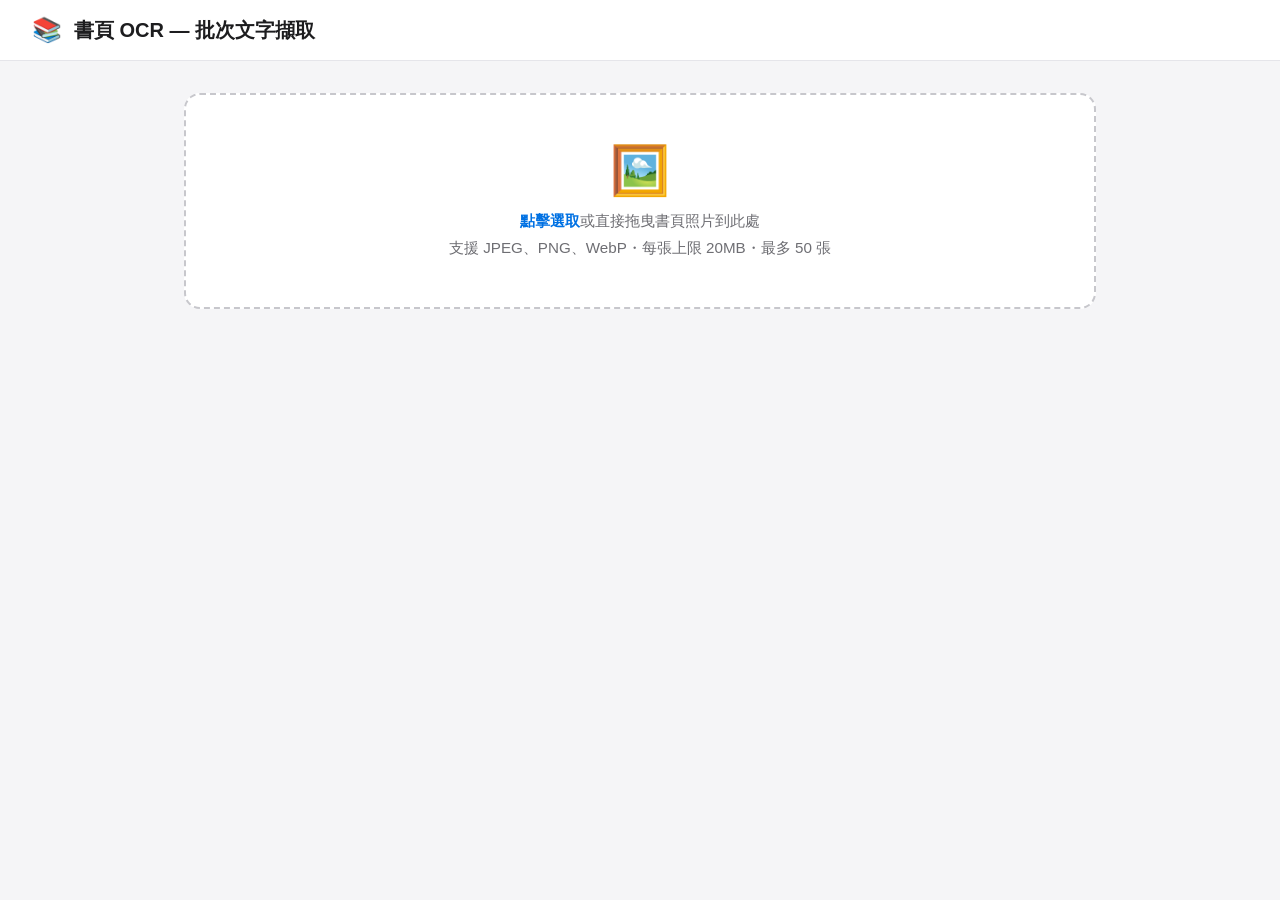
==== static/index.html @ de720fcc "Add batch book OCR web app with Claude Vision - FastAPI backend: accepts up to 50 images per request" ====
<!DOCTYPE html>
<html lang="zh-TW">
<head>
  <meta charset="UTF-8" />
  <meta name="viewport" content="width=device-width, initial-scale=1.0" />
  <title>書頁 OCR — 批次文字擷取</title>
  <style>
    *, *::before, *::after { box-sizing: border-box; margin: 0; padding: 0; }

    body {
      font-family: -apple-system, BlinkMacSystemFont, "Segoe UI", Roboto, sans-serif;
      background: #f5f5f7;
      color: #1d1d1f;
      min-height: 100vh;
    }

    header {
      background: #fff;
      border-bottom: 1px solid #e5e5ea;
      padding: 1rem 2rem;
      display: flex;
      align-items: center;
      gap: 0.75rem;
    }
    header h1 { font-size: 1.25rem; font-weight: 600; }
    header span { font-size: 1.5rem; }

    main {
      max-width: 960px;
      margin: 2rem auto;
      padding: 0 1.5rem;
      display: flex;
      flex-direction: column;
      gap: 1.5rem;
    }

    /* Drop zone */
    #drop-zone {
      border: 2px dashed #c7c7cc;
      border-radius: 16px;
      background: #fff;
      padding: 3rem 2rem;
      text-align: center;
      cursor: pointer;
      transition: border-color 0.2s, background 0.2s;
    }
    #drop-zone.drag-over {
      border-color: #0071e3;
      background: #f0f6ff;
    }
    #drop-zone .icon { font-size: 3rem; margin-bottom: 0.75rem; }
    #drop-zone p { color: #6e6e73; font-size: 0.95rem; margin-top: 0.4rem; }
    #drop-zone strong { color: #0071e3; }

    #file-input { display: none; }

    .btn {
      display: inline-flex;
      align-items: center;
      gap: 0.4rem;
      padding: 0.6rem 1.4rem;
      border-radius: 980px;
      font-size: 0.9rem;
      font-weight: 500;
      border: none;
      cursor: pointer;
      transition: opacity 0.15s;
    }
    .btn:disabled { opacity: 0.45; cursor: not-allowed; }
    .btn-primary { background: #0071e3; color: #fff; }
    .btn-primary:not(:disabled):hover { background: #0077ed; }
    .btn-secondary { background: #e5e5ea; color: #1d1d1f; }
    .btn-secondary:not(:disabled):hover { background: #d8d8dc; }
    .btn-danger { background: #ff3b30; color: #fff; }

    /* Preview grid */
    #preview-section { display: none; }
    #preview-section h2 {
      font-size: 1rem;
      font-weight: 600;
      margin-bottom: 0.75rem;
      color: #3a3a3c;
    }

    #preview-grid {
      display: grid;
      grid-template-columns: repeat(auto-fill, minmax(140px, 1fr));
      gap: 0.75rem;
    }

    .preview-card {
      background: #fff;
      border-radius: 12px;
      overflow: hidden;
      box-shadow: 0 1px 4px rgba(0,0,0,.08);
      position: relative;
      cursor: grab;
      transition: transform 0.15s, box-shadow 0.15s;
      user-select: none;
    }
    .preview-card:active { cursor: grabbing; }
    .preview-card.dragging {
      opacity: 0.5;
      transform: scale(0.97);
      box-shadow: 0 6px 20px rgba(0,0,0,.15);
    }
    .preview-card.drag-target { outline: 2px solid #0071e3; }

    .preview-card img {
      width: 100%;
      height: 110px;
      object-fit: cover;
      display: block;
    }
    .preview-card .card-footer {
      padding: 0.35rem 0.5rem;
      display: flex;
      align-items: center;
      justify-content: space-between;
    }
    .preview-card .page-label {
      font-size: 0.75rem;
      font-weight: 600;
      color: #3a3a3c;
    }
    .preview-card .remove-btn {
      background: none;
      border: none;
      cursor: pointer;
      font-size: 1rem;
      line-height: 1;
      color: #8e8e93;
      padding: 0 2px;
    }
    .preview-card .remove-btn:hover { color: #ff3b30; }

    /* Actions row */
    #actions {
      display: none;
      align-items: center;
      gap: 0.75rem;
      flex-wrap: wrap;
    }
    #page-count {
      margin-left: auto;
      font-size: 0.85rem;
      color: #6e6e73;
    }

    /* Progress */
    #progress-section { display: none; }
    #progress-bar-wrap {
      background: #e5e5ea;
      border-radius: 980px;
      height: 8px;
      overflow: hidden;
    }
    #progress-bar {
      height: 100%;
      background: #0071e3;
      border-radius: 980px;
      width: 0%;
      transition: width 0.3s;
    }
    #progress-label {
      font-size: 0.85rem;
      color: #6e6e73;
      margin-top: 0.5rem;
    }

    /* Results */
    #results-section { display: none; }
    #results-header {
      display: flex;
      align-items: center;
      justify-content: space-between;
      margin-bottom: 0.75rem;
      flex-wrap: wrap;
      gap: 0.5rem;
    }
    #results-header h2 { font-size: 1rem; font-weight: 600; color: #3a3a3c; }

    .result-card {
      background: #fff;
      border-radius: 12px;
      box-shadow: 0 1px 4px rgba(0,0,0,.07);
      margin-bottom: 1rem;
      overflow: hidden;
    }
    .result-card-header {
      display: flex;
      align-items: center;
      justify-content: space-between;
      padding: 0.75rem 1rem;
      border-bottom: 1px solid #f2f2f7;
      background: #fafafa;
    }
    .result-card-header .title {
      font-size: 0.85rem;
      font-weight: 600;
      color: #3a3a3c;
    }
    .result-card-header .copy-btn {
      font-size: 0.8rem;
      padding: 0.3rem 0.75rem;
    }
    .result-card-body { padding: 1rem; }
    .result-card-body pre {
      font-family: inherit;
      white-space: pre-wrap;
      word-break: break-word;
      font-size: 0.9rem;
      line-height: 1.7;
      color: #1d1d1f;
    }
    .result-card.error .result-card-body pre {
      color: #ff3b30;
    }
    .token-info {
      font-size: 0.75rem;
      color: #aeaeb2;
      margin-top: 0.5rem;
    }

    /* Toast */
    #toast {
      position: fixed;
      bottom: 2rem;
      left: 50%;
      transform: translateX(-50%) translateY(60px);
      background: #1d1d1f;
      color: #fff;
      padding: 0.6rem 1.2rem;
      border-radius: 980px;
      font-size: 0.875rem;
      opacity: 0;
      transition: opacity 0.25s, transform 0.25s;
      pointer-events: none;
      white-space: nowrap;
    }
    #toast.show {
      opacity: 1;
      transform: translateX(-50%) translateY(0);
    }
  </style>
</head>
<body>

<header>
  <span>📚</span>
  <h1>書頁 OCR — 批次文字擷取</h1>
</header>

<main>

  <!-- Drop zone -->
  <div id="drop-zone">
    <div class="icon">🖼️</div>
    <p><strong>點擊選取</strong>或直接拖曳書頁照片到此處</p>
    <p>支援 JPEG、PNG、WebP・每張上限 20MB・最多 50 張</p>
    <input type="file" id="file-input" accept="image/jpeg,image/png,image/gif,image/webp" multiple />
  </div>

  <!-- Preview -->
  <section id="preview-section">
    <h2>已選圖片（可拖曳調整頁序）</h2>
    <div id="preview-grid"></div>
  </section>

  <!-- Action buttons -->
  <div id="actions">
    <button class="btn btn-primary" id="extract-btn" onclick="startExtract()">
      ✨ 開始擷取文字
    </button>
    <button class="btn btn-secondary" onclick="addMore()">＋ 新增圖片</button>
    <button class="btn btn-danger" onclick="clearAll()">✕ 清除全部</button>
    <span id="page-count"></span>
  </div>

  <!-- Progress -->
  <section id="progress-section">
    <div id="progress-bar-wrap"><div id="progress-bar"></div></div>
    <div id="progress-label">準備中…</div>
  </section>

  <!-- Results -->
  <section id="results-section">
    <div id="results-header">
      <h2 id="results-title">擷取結果</h2>
      <div style="display:flex;gap:0.5rem;flex-wrap:wrap">
        <button class="btn btn-secondary" onclick="copyAll()">📋 複製全部文字</button>
        <button class="btn btn-secondary" onclick="downloadTxt()">⬇ 下載 .txt</button>
        <button class="btn btn-secondary" onclick="clearResults()">↩ 重新上傳</button>
      </div>
    </div>
    <div id="results-list"></div>
  </section>

</main>

<div id="toast"></div>

<script>
  let files = [];   // ordered list of File objects
  let dragSrcIdx = null;

  const dropZone   = document.getElementById('drop-zone');
  const fileInput  = document.getElementById('file-input');
  const previewSec = document.getElementById('preview-section');
  const previewGrid = document.getElementById('preview-grid');
  const actions    = document.getElementById('actions');
  const pageCount  = document.getElementById('page-count');
  const extractBtn = document.getElementById('extract-btn');
  const progressSec = document.getElementById('progress-section');
  const progressBar = document.getElementById('progress-bar');
  const progressLbl = document.getElementById('progress-label');
  const resultsSec  = document.getElementById('results-section');
  const resultsList = document.getElementById('results-list');
  const resultsTitle = document.getElementById('results-title');

  // ---------- Drop zone ----------
  dropZone.addEventListener('click', () => fileInput.click());
  fileInput.addEventListener('change', e => addFiles(Array.from(e.target.files)));

  dropZone.addEventListener('dragover', e => { e.preventDefault(); dropZone.classList.add('drag-over'); });
  dropZone.addEventListener('dragleave', () => dropZone.classList.remove('drag-over'));
  dropZone.addEventListener('drop', e => {
    e.preventDefault();
    dropZone.classList.remove('drag-over');
    addFiles(Array.from(e.dataTransfer.files).filter(f => f.type.startsWith('image/')));
  });

  function addMore() { fileInput.click(); }

  function addFiles(newFiles) {
    const allowed = ['image/jpeg','image/png','image/gif','image/webp','image/jpg'];
    const valid = newFiles.filter(f => allowed.includes(f.type));
    if (valid.length < newFiles.length) showToast('已略過不支援的格式');
    files = [...files, ...valid].slice(0, 50);
    renderPreviews();
  }

  function renderPreviews() {
    previewGrid.innerHTML = '';
    files.forEach((file, idx) => {
      const url = URL.createObjectURL(file);
      const card = document.createElement('div');
      card.className = 'preview-card';
      card.draggable = true;
      card.dataset.idx = idx;

      card.innerHTML = `
        <img src="${url}" alt="page ${idx+1}" loading="lazy" />
        <div class="card-footer">
          <span class="page-label">第 ${idx+1} 頁</span>
          <button class="remove-btn" title="移除" data-idx="${idx}">✕</button>
        </div>`;

      card.addEventListener('dragstart', e => {
        dragSrcIdx = idx;
        setTimeout(() => card.classList.add('dragging'), 0);
      });
      card.addEventListener('dragend', () => card.classList.remove('dragging'));
      card.addEventListener('dragover', e => { e.preventDefault(); card.classList.add('drag-target'); });
      card.addEventListener('dragleave', () => card.classList.remove('drag-target'));
      card.addEventListener('drop', e => {
        e.preventDefault();
        card.classList.remove('drag-target');
        if (dragSrcIdx !== null && dragSrcIdx !== idx) {
          const moved = files.splice(dragSrcIdx, 1)[0];
          files.splice(idx, 0, moved);
          renderPreviews();
        }
      });

      card.querySelector('.remove-btn').addEventListener('click', e => {
        e.stopPropagation();
        files.splice(+e.target.dataset.idx, 1);
        renderPreviews();
      });

      previewGrid.appendChild(card);
    });

    const hasFiles = files.length > 0;
    previewSec.style.display = hasFiles ? '' : 'none';
    actions.style.display    = hasFiles ? 'flex' : 'none';
    pageCount.textContent    = `共 ${files.length} 張`;
    fileInput.value = '';
  }

  function clearAll() {
    files = [];
    renderPreviews();
    resultsSec.style.display = 'none';
  }

  // ---------- Extract ----------
  async function startExtract() {
    if (files.length === 0) return;

    extractBtn.disabled = true;
    progressSec.style.display = '';
    resultsSec.style.display = 'none';
    resultsList.innerHTML = '';

    const total = files.length;
    const results = [];

    // Send in batches of 5 to avoid overwhelming the server
    const BATCH = 5;
    let done = 0;

    for (let start = 0; start < total; start += BATCH) {
      const batch = files.slice(start, start + BATCH);
      const form = new FormData();
      batch.forEach(f => form.append('files', f));

      updateProgress(done, total, `正在處理第 ${done+1}–${Math.min(done+batch.length, total)} 頁…`);

      try {
        const resp = await fetch('/api/extract', { method: 'POST', body: form });
        if (!resp.ok) {
          const err = await resp.json().catch(() => ({ detail: resp.statusText }));
          throw new Error(err.detail || resp.statusText);
        }
        const data = await resp.json();
        // Re-number pages according to original order
        data.results.forEach((r, i) => {
          r.page = start + i + 1;
          results.push(r);
        });
      } catch (err) {
        batch.forEach((f, i) => results.push({
          filename: f.name,
          page: start + i + 1,
          success: false,
          error: err.message,
        }));
      }

      done += batch.length;
      updateProgress(done, total, done < total ? `已完成 ${done} / ${total} 頁` : '完成！');
    }

    showResults(results);
    extractBtn.disabled = false;
  }

  function updateProgress(done, total, label) {
    progressBar.style.width = (done / total * 100) + '%';
    progressLbl.textContent = label;
  }

  // ---------- Results ----------
  function showResults(results) {
    progressSec.style.display = 'none';
    resultsSec.style.display = '';

    const ok = results.filter(r => r.success).length;
    resultsTitle.textContent = `擷取結果（${ok} / ${results.length} 頁成功）`;

    resultsList.innerHTML = '';
    results.forEach(r => {
      const card = document.createElement('div');
      card.className = 'result-card' + (r.success ? '' : ' error');

      const header = `
        <div class="result-card-header">
          <span class="title">第 ${r.page} 頁　<span style="font-weight:400;color:#8e8e93">${escHtml(r.filename)}</span></span>
          ${r.success ? `<button class="btn btn-secondary copy-btn" onclick="copyCard(this)">複製</button>` : ''}
        </div>`;

      const body = r.success
        ? `<div class="result-card-body">
             <pre id="page-text-${r.page}">${escHtml(r.text)}</pre>
             ${r.usage ? `<div class="token-info">輸入 ${r.usage.input_tokens} / 輸出 ${r.usage.output_tokens} tokens</div>` : ''}
           </div>`
        : `<div class="result-card-body"><pre>${escHtml(r.error)}</pre></div>`;

      card.innerHTML = header + body;
      resultsList.appendChild(card);
    });
  }

  function copyCard(btn) {
    const pre = btn.closest('.result-card').querySelector('pre');
    navigator.clipboard.writeText(pre.textContent).then(() => showToast('已複製！'));
  }

  function copyAll() {
    const allText = getAllText();
    if (!allText) return showToast('沒有可複製的文字');
    navigator.clipboard.writeText(allText).then(() => showToast('已複製全部文字！'));
  }

  function downloadTxt() {
    const allText = getAllText();
    if (!allText) return showToast('沒有可下載的文字');
    const blob = new Blob([allText], { type: 'text/plain;charset=utf-8' });
    const url = URL.createObjectURL(blob);
    const a = document.createElement('a');
    a.href = url;
    a.download = 'book-ocr-' + new Date().toISOString().slice(0,10) + '.txt';
    a.click();
    URL.revokeObjectURL(url);
  }

  function getAllText() {
    const pres = resultsList.querySelectorAll('.result-card:not(.error) pre');
    return Array.from(pres).map(p => p.textContent.trim()).filter(Boolean).join('\n\n---\n\n');
  }

  function clearResults() {
    resultsSec.style.display = 'none';
    clearAll();
  }

  // ---------- Toast ----------
  let toastTimer;
  function showToast(msg) {
    const t = document.getElementById('toast');
    t.textContent = msg;
    t.classList.add('show');
    clearTimeout(toastTimer);
    toastTimer = setTimeout(() => t.classList.remove('show'), 2200);
  }

  function escHtml(str) {
    return String(str ?? '')
      .replace(/&/g,'&amp;')
      .replace(/</g,'&lt;')
      .replace(/>/g,'&gt;')
      .replace(/"/g,'&quot;');
  }
</script>
</body>
</html>
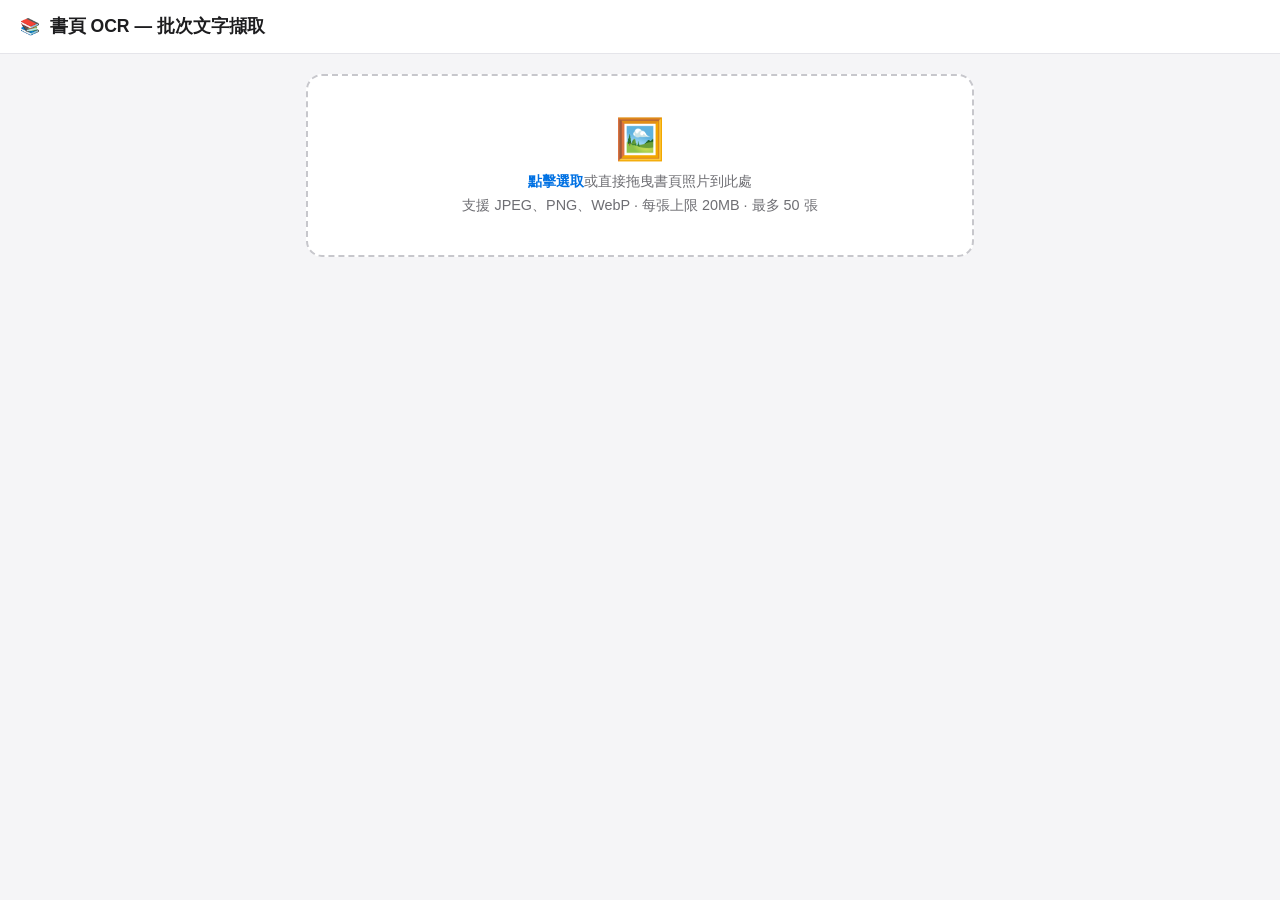
==== commit c211be37: "Make UI iPhone-friendly with camera support - Use accept="image/*" so iOS auto-converts HEIC photos " ====
--- a/static/index.html
+++ b/static/index.html
@@ -2,8 +2,10 @@
 <html lang="zh-TW">
 <head>
   <meta charset="UTF-8" />
-  <meta name="viewport" content="width=device-width, initial-scale=1.0" />
-  <title>書頁 OCR — 批次文字擷取</title>
+  <meta name="viewport" content="width=device-width, initial-scale=1.0, viewport-fit=cover" />
+  <meta name="apple-mobile-web-app-capable" content="yes" />
+  <meta name="apple-mobile-web-app-status-bar-style" content="default" />
+  <title>書頁 OCR</title>
   <style>
     *, *::before, *::after { box-sizing: border-box; margin: 0; padding: 0; }
 
@@ -12,142 +14,184 @@
       background: #f5f5f7;
       color: #1d1d1f;
       min-height: 100vh;
+      /* safe area for iPhone notch / home indicator */
+      padding-bottom: env(safe-area-inset-bottom);
     }
 
     header {
       background: #fff;
       border-bottom: 1px solid #e5e5ea;
-      padding: 1rem 2rem;
+      padding: 0.9rem 1.25rem;
+      padding-top: calc(0.9rem + env(safe-area-inset-top));
       display: flex;
       align-items: center;
-      gap: 0.75rem;
-    }
-    header h1 { font-size: 1.25rem; font-weight: 600; }
-    header span { font-size: 1.5rem; }
+      gap: 0.6rem;
+      position: sticky;
+      top: 0;
+      z-index: 10;
+    }
+    header h1 { font-size: 1.1rem; font-weight: 600; }
 
     main {
-      max-width: 960px;
-      margin: 2rem auto;
-      padding: 0 1.5rem;
+      max-width: 700px;
+      margin: 0 auto;
+      padding: 1.25rem 1rem 3rem;
       display: flex;
       flex-direction: column;
-      gap: 1.5rem;
-    }
-
-    /* Drop zone */
+      gap: 1.25rem;
+    }
+
+    /* ---- Upload buttons ---- */
+    #upload-area {
+      display: grid;
+      grid-template-columns: 1fr 1fr;
+      gap: 0.75rem;
+    }
+    .upload-btn {
+      display: flex;
+      flex-direction: column;
+      align-items: center;
+      justify-content: center;
+      gap: 0.4rem;
+      padding: 1.4rem 0.75rem;
+      border-radius: 16px;
+      background: #fff;
+      border: 2px solid #e5e5ea;
+      font-size: 0.9rem;
+      font-weight: 500;
+      color: #0071e3;
+      cursor: pointer;
+      transition: background 0.15s, border-color 0.15s;
+      -webkit-tap-highlight-color: transparent;
+    }
+    .upload-btn:active { background: #f0f6ff; border-color: #0071e3; }
+    .upload-btn .icon { font-size: 2rem; }
+    .upload-btn small { font-size: 0.75rem; color: #8e8e93; font-weight: 400; }
+
+    /* Desktop drop zone */
     #drop-zone {
+      display: none;
       border: 2px dashed #c7c7cc;
       border-radius: 16px;
       background: #fff;
-      padding: 3rem 2rem;
+      padding: 2.5rem 2rem;
       text-align: center;
       cursor: pointer;
       transition: border-color 0.2s, background 0.2s;
     }
-    #drop-zone.drag-over {
-      border-color: #0071e3;
-      background: #f0f6ff;
-    }
-    #drop-zone .icon { font-size: 3rem; margin-bottom: 0.75rem; }
-    #drop-zone p { color: #6e6e73; font-size: 0.95rem; margin-top: 0.4rem; }
+    #drop-zone.drag-over { border-color: #0071e3; background: #f0f6ff; }
+    #drop-zone .icon { font-size: 2.5rem; margin-bottom: 0.6rem; }
+    #drop-zone p { color: #6e6e73; font-size: 0.9rem; margin-top: 0.3rem; }
     #drop-zone strong { color: #0071e3; }
 
-    #file-input { display: none; }
-
+    @media (hover: hover) and (pointer: fine) {
+      /* Desktop: show drop zone, hide mobile buttons */
+      #upload-area { display: none; }
+      #drop-zone   { display: block; }
+    }
+
+    input[type=file] { display: none; }
+
+    /* ---- Buttons ---- */
     .btn {
       display: inline-flex;
       align-items: center;
+      justify-content: center;
       gap: 0.4rem;
-      padding: 0.6rem 1.4rem;
+      min-height: 44px;          /* iOS HIG minimum touch target */
+      padding: 0 1.25rem;
       border-radius: 980px;
-      font-size: 0.9rem;
+      font-size: 0.95rem;
       font-weight: 500;
       border: none;
       cursor: pointer;
+      -webkit-tap-highlight-color: transparent;
       transition: opacity 0.15s;
     }
-    .btn:disabled { opacity: 0.45; cursor: not-allowed; }
-    .btn-primary { background: #0071e3; color: #fff; }
-    .btn-primary:not(:disabled):hover { background: #0077ed; }
-    .btn-secondary { background: #e5e5ea; color: #1d1d1f; }
-    .btn-secondary:not(:disabled):hover { background: #d8d8dc; }
-    .btn-danger { background: #ff3b30; color: #fff; }
-
-    /* Preview grid */
+    .btn:disabled { opacity: 0.4; pointer-events: none; }
+    .btn-primary  { background: #0071e3; color: #fff; }
+    .btn-primary:active  { background: #005bbf; }
+    .btn-secondary{ background: #e5e5ea; color: #1d1d1f; }
+    .btn-secondary:active { background: #d4d4d8; }
+    .btn-danger   { background: #ff3b30; color: #fff; }
+    .btn-danger:active { background: #d9342a; }
+    .btn-full     { width: 100%; }
+
+    /* ---- Preview grid ---- */
     #preview-section { display: none; }
     #preview-section h2 {
-      font-size: 1rem;
+      font-size: 0.9rem;
       font-weight: 600;
-      margin-bottom: 0.75rem;
-      color: #3a3a3c;
+      color: #6e6e73;
+      margin-bottom: 0.6rem;
+      text-transform: uppercase;
+      letter-spacing: 0.03em;
     }
 
     #preview-grid {
       display: grid;
-      grid-template-columns: repeat(auto-fill, minmax(140px, 1fr));
-      gap: 0.75rem;
+      grid-template-columns: repeat(auto-fill, minmax(100px, 1fr));
+      gap: 0.6rem;
+    }
+    @media (min-width: 500px) {
+      #preview-grid { grid-template-columns: repeat(auto-fill, minmax(130px, 1fr)); }
     }
 
     .preview-card {
       background: #fff;
       border-radius: 12px;
       overflow: hidden;
-      box-shadow: 0 1px 4px rgba(0,0,0,.08);
+      box-shadow: 0 1px 3px rgba(0,0,0,.1);
       position: relative;
-      cursor: grab;
-      transition: transform 0.15s, box-shadow 0.15s;
-      user-select: none;
-    }
-    .preview-card:active { cursor: grabbing; }
-    .preview-card.dragging {
-      opacity: 0.5;
-      transform: scale(0.97);
-      box-shadow: 0 6px 20px rgba(0,0,0,.15);
-    }
-    .preview-card.drag-target { outline: 2px solid #0071e3; }
+    }
+    /* Desktop: draggable */
+    @media (hover: hover) and (pointer: fine) {
+      .preview-card { cursor: grab; }
+      .preview-card:active { cursor: grabbing; }
+      .preview-card.dragging { opacity: 0.45; transform: scale(0.96); }
+      .preview-card.drag-target { outline: 2px solid #0071e3; }
+    }
 
     .preview-card img {
       width: 100%;
-      height: 110px;
+      aspect-ratio: 3/4;
       object-fit: cover;
       display: block;
     }
-    .preview-card .card-footer {
-      padding: 0.35rem 0.5rem;
+    .card-footer {
+      padding: 0.3rem 0.5rem;
       display: flex;
       align-items: center;
       justify-content: space-between;
     }
-    .preview-card .page-label {
-      font-size: 0.75rem;
-      font-weight: 600;
-      color: #3a3a3c;
-    }
-    .preview-card .remove-btn {
+    .page-label { font-size: 0.72rem; font-weight: 600; color: #3a3a3c; }
+    .remove-btn {
       background: none;
       border: none;
       cursor: pointer;
-      font-size: 1rem;
+      font-size: 1.1rem;
       line-height: 1;
-      color: #8e8e93;
-      padding: 0 2px;
-    }
-    .preview-card .remove-btn:hover { color: #ff3b30; }
-
-    /* Actions row */
-    #actions {
-      display: none;
+      color: #aeaeb2;
+      min-width: 28px;
+      min-height: 28px;
+      display: flex;
       align-items: center;
-      gap: 0.75rem;
-      flex-wrap: wrap;
-    }
-    #page-count {
-      margin-left: auto;
-      font-size: 0.85rem;
-      color: #6e6e73;
-    }
-
-    /* Progress */
+      justify-content: center;
+      border-radius: 50%;
+      -webkit-tap-highlight-color: transparent;
+    }
+    .remove-btn:active { background: #f2f2f7; color: #ff3b30; }
+
+    /* ---- Actions ---- */
+    #actions { display: none; flex-direction: column; gap: 0.6rem; }
+    @media (min-width: 480px) {
+      #actions { flex-direction: row; flex-wrap: wrap; align-items: center; }
+      #actions .btn-full { width: auto; flex: 1; }
+      #page-count { margin-left: auto; }
+    }
+    #page-count { font-size: 0.85rem; color: #6e6e73; text-align: center; }
+
+    /* ---- Progress ---- */
     #progress-section { display: none; }
     #progress-bar-wrap {
       background: #e5e5ea;
@@ -162,28 +206,23 @@
       width: 0%;
       transition: width 0.3s;
     }
-    #progress-label {
-      font-size: 0.85rem;
-      color: #6e6e73;
-      margin-top: 0.5rem;
-    }
-
-    /* Results */
+    #progress-label { font-size: 0.85rem; color: #6e6e73; margin-top: 0.5rem; }
+
+    /* ---- Results ---- */
     #results-section { display: none; }
-    #results-header {
+    #results-top {
       display: flex;
-      align-items: center;
-      justify-content: space-between;
+      flex-direction: column;
+      gap: 0.6rem;
       margin-bottom: 0.75rem;
-      flex-wrap: wrap;
-      gap: 0.5rem;
-    }
-    #results-header h2 { font-size: 1rem; font-weight: 600; color: #3a3a3c; }
+    }
+    #results-title { font-size: 1rem; font-weight: 600; }
+    #results-actions { display: flex; flex-wrap: wrap; gap: 0.5rem; }
 
     .result-card {
       background: #fff;
       border-radius: 12px;
-      box-shadow: 0 1px 4px rgba(0,0,0,.07);
+      box-shadow: 0 1px 3px rgba(0,0,0,.08);
       margin-bottom: 1rem;
       overflow: hidden;
     }
@@ -191,57 +230,51 @@
       display: flex;
       align-items: center;
       justify-content: space-between;
-      padding: 0.75rem 1rem;
+      padding: 0.65rem 0.9rem;
       border-bottom: 1px solid #f2f2f7;
       background: #fafafa;
+      gap: 0.5rem;
     }
     .result-card-header .title {
-      font-size: 0.85rem;
+      font-size: 0.82rem;
       font-weight: 600;
       color: #3a3a3c;
-    }
-    .result-card-header .copy-btn {
-      font-size: 0.8rem;
-      padding: 0.3rem 0.75rem;
-    }
-    .result-card-body { padding: 1rem; }
+      overflow: hidden;
+      text-overflow: ellipsis;
+      white-space: nowrap;
+      flex: 1;
+    }
+    .copy-btn { font-size: 0.8rem; padding: 0 0.9rem; min-height: 34px; flex-shrink: 0; }
+    .result-card-body { padding: 0.9rem; }
     .result-card-body pre {
       font-family: inherit;
       white-space: pre-wrap;
       word-break: break-word;
-      font-size: 0.9rem;
-      line-height: 1.7;
+      font-size: 0.92rem;
+      line-height: 1.75;
       color: #1d1d1f;
     }
-    .result-card.error .result-card-body pre {
-      color: #ff3b30;
-    }
-    .token-info {
-      font-size: 0.75rem;
-      color: #aeaeb2;
-      margin-top: 0.5rem;
-    }
-
-    /* Toast */
+    .result-card.error .result-card-body pre { color: #ff3b30; }
+    .token-info { font-size: 0.72rem; color: #c7c7cc; margin-top: 0.5rem; }
+
+    /* ---- Toast ---- */
     #toast {
       position: fixed;
-      bottom: 2rem;
+      bottom: calc(1.5rem + env(safe-area-inset-bottom));
       left: 50%;
       transform: translateX(-50%) translateY(60px);
-      background: #1d1d1f;
+      background: rgba(30,30,30,.92);
       color: #fff;
-      padding: 0.6rem 1.2rem;
+      padding: 0.55rem 1.1rem;
       border-radius: 980px;
       font-size: 0.875rem;
       opacity: 0;
-      transition: opacity 0.25s, transform 0.25s;
+      transition: opacity 0.22s, transform 0.22s;
       pointer-events: none;
       white-space: nowrap;
-    }
-    #toast.show {
-      opacity: 1;
-      transform: translateX(-50%) translateY(0);
-    }
+      backdrop-filter: blur(8px);
+    }
+    #toast.show { opacity: 1; transform: translateX(-50%) translateY(0); }
   </style>
 </head>
 <body>
@@ -253,27 +286,47 @@
 
 <main>
 
-  <!-- Drop zone -->
+  <!-- Mobile upload buttons -->
+  <div id="upload-area">
+    <label class="upload-btn" for="camera-input">
+      <span class="icon">📷</span>
+      拍照
+      <small>直接開相機</small>
+    </label>
+    <label class="upload-btn" for="file-input">
+      <span class="icon">🖼️</span>
+      選取照片
+      <small>從相片庫選取</small>
+    </label>
+  </div>
+
+  <!-- Desktop drop zone -->
   <div id="drop-zone">
     <div class="icon">🖼️</div>
     <p><strong>點擊選取</strong>或直接拖曳書頁照片到此處</p>
-    <p>支援 JPEG、PNG、WebP・每張上限 20MB・最多 50 張</p>
-    <input type="file" id="file-input" accept="image/jpeg,image/png,image/gif,image/webp" multiple />
+    <p>支援 JPEG、PNG、WebP · 每張上限 20MB · 最多 50 張</p>
   </div>
+
+  <!-- Hidden file inputs -->
+  <!-- image/* lets iOS auto-convert HEIC → JPEG -->
+  <input type="file" id="camera-input" accept="image/*" capture="environment" />
+  <input type="file" id="file-input"   accept="image/*" multiple />
 
   <!-- Preview -->
   <section id="preview-section">
-    <h2>已選圖片（可拖曳調整頁序）</h2>
+    <h2>已選圖片</h2>
     <div id="preview-grid"></div>
   </section>
 
   <!-- Action buttons -->
   <div id="actions">
-    <button class="btn btn-primary" id="extract-btn" onclick="startExtract()">
+    <button class="btn btn-primary btn-full" id="extract-btn" onclick="startExtract()">
       ✨ 開始擷取文字
     </button>
-    <button class="btn btn-secondary" onclick="addMore()">＋ 新增圖片</button>
-    <button class="btn btn-danger" onclick="clearAll()">✕ 清除全部</button>
+    <button class="btn btn-secondary btn-full" id="add-more-btn" onclick="addMorePhotos()">
+      ＋ 新增圖片
+    </button>
+    <button class="btn btn-danger btn-full" onclick="clearAll()">✕ 清除全部</button>
     <span id="page-count"></span>
   </div>
 
@@ -285,10 +338,10 @@
 
   <!-- Results -->
   <section id="results-section">
-    <div id="results-header">
-      <h2 id="results-title">擷取結果</h2>
-      <div style="display:flex;gap:0.5rem;flex-wrap:wrap">
-        <button class="btn btn-secondary" onclick="copyAll()">📋 複製全部文字</button>
+    <div id="results-top">
+      <div id="results-title">擷取結果</div>
+      <div id="results-actions">
+        <button class="btn btn-secondary" onclick="copyAll()">📋 複製全部</button>
         <button class="btn btn-secondary" onclick="downloadTxt()">⬇ 下載 .txt</button>
         <button class="btn btn-secondary" onclick="clearResults()">↩ 重新上傳</button>
       </div>
@@ -301,28 +354,32 @@
 <div id="toast"></div>
 
 <script>
-  let files = [];   // ordered list of File objects
+  let files = [];
   let dragSrcIdx = null;
-
-  const dropZone   = document.getElementById('drop-zone');
-  const fileInput  = document.getElementById('file-input');
-  const previewSec = document.getElementById('preview-section');
-  const previewGrid = document.getElementById('preview-grid');
-  const actions    = document.getElementById('actions');
-  const pageCount  = document.getElementById('page-count');
-  const extractBtn = document.getElementById('extract-btn');
-  const progressSec = document.getElementById('progress-section');
-  const progressBar = document.getElementById('progress-bar');
-  const progressLbl = document.getElementById('progress-label');
-  const resultsSec  = document.getElementById('results-section');
-  const resultsList = document.getElementById('results-list');
+  const isTouch = !window.matchMedia('(hover: hover) and (pointer: fine)').matches;
+
+  const cameraInput  = document.getElementById('camera-input');
+  const fileInput    = document.getElementById('file-input');
+  const dropZone     = document.getElementById('drop-zone');
+  const previewSec   = document.getElementById('preview-section');
+  const previewGrid  = document.getElementById('preview-grid');
+  const actions      = document.getElementById('actions');
+  const pageCount    = document.getElementById('page-count');
+  const extractBtn   = document.getElementById('extract-btn');
+  const progressSec  = document.getElementById('progress-section');
+  const progressBar  = document.getElementById('progress-bar');
+  const progressLbl  = document.getElementById('progress-label');
+  const resultsSec   = document.getElementById('results-section');
+  const resultsList  = document.getElementById('results-list');
   const resultsTitle = document.getElementById('results-title');
 
-  // ---------- Drop zone ----------
+  // ---- File inputs ----
+  cameraInput.addEventListener('change', e => addFiles(Array.from(e.target.files)));
+  fileInput.addEventListener('change',   e => addFiles(Array.from(e.target.files)));
+
+  // ---- Desktop drop zone ----
   dropZone.addEventListener('click', () => fileInput.click());
-  fileInput.addEventListener('change', e => addFiles(Array.from(e.target.files)));
-
-  dropZone.addEventListener('dragover', e => { e.preventDefault(); dropZone.classList.add('drag-over'); });
+  dropZone.addEventListener('dragover',  e => { e.preventDefault(); dropZone.classList.add('drag-over'); });
   dropZone.addEventListener('dragleave', () => dropZone.classList.remove('drag-over'));
   dropZone.addEventListener('drop', e => {
     e.preventDefault();
@@ -330,63 +387,71 @@
     addFiles(Array.from(e.dataTransfer.files).filter(f => f.type.startsWith('image/')));
   });
 
-  function addMore() { fileInput.click(); }
+  // "新增圖片" in actions row — on mobile open photo library, on desktop open file picker
+  function addMorePhotos() { fileInput.click(); }
 
   function addFiles(newFiles) {
-    const allowed = ['image/jpeg','image/png','image/gif','image/webp','image/jpg'];
-    const valid = newFiles.filter(f => allowed.includes(f.type));
-    if (valid.length < newFiles.length) showToast('已略過不支援的格式');
+    // image/* on iOS already gives JPEG; filter anything non-image just in case
+    const valid = newFiles.filter(f => f.type.startsWith('image/'));
+    const skipped = newFiles.length - valid.length;
+    if (skipped > 0) showToast(`已略過 ${skipped} 個不支援的格式`);
     files = [...files, ...valid].slice(0, 50);
     renderPreviews();
+    // Reset inputs so the same file can be re-selected
+    cameraInput.value = '';
+    fileInput.value   = '';
   }
 
   function renderPreviews() {
     previewGrid.innerHTML = '';
+
     files.forEach((file, idx) => {
-      const url = URL.createObjectURL(file);
+      const url  = URL.createObjectURL(file);
       const card = document.createElement('div');
-      card.className = 'preview-card';
-      card.draggable = true;
+      card.className   = 'preview-card';
       card.dataset.idx = idx;
+      if (!isTouch) card.draggable = true;
 
       card.innerHTML = `
-        <img src="${url}" alt="page ${idx+1}" loading="lazy" />
+        <img src="${url}" alt="第${idx+1}頁" loading="lazy" />
         <div class="card-footer">
           <span class="page-label">第 ${idx+1} 頁</span>
-          <button class="remove-btn" title="移除" data-idx="${idx}">✕</button>
+          <button class="remove-btn" data-idx="${idx}" title="移除">✕</button>
         </div>`;
 
-      card.addEventListener('dragstart', e => {
-        dragSrcIdx = idx;
-        setTimeout(() => card.classList.add('dragging'), 0);
-      });
-      card.addEventListener('dragend', () => card.classList.remove('dragging'));
-      card.addEventListener('dragover', e => { e.preventDefault(); card.classList.add('drag-target'); });
-      card.addEventListener('dragleave', () => card.classList.remove('drag-target'));
-      card.addEventListener('drop', e => {
-        e.preventDefault();
-        card.classList.remove('drag-target');
-        if (dragSrcIdx !== null && dragSrcIdx !== idx) {
-          const moved = files.splice(dragSrcIdx, 1)[0];
-          files.splice(idx, 0, moved);
-          renderPreviews();
-        }
-      });
+      // Desktop drag-to-reorder
+      if (!isTouch) {
+        card.addEventListener('dragstart', () => {
+          dragSrcIdx = idx;
+          setTimeout(() => card.classList.add('dragging'), 0);
+        });
+        card.addEventListener('dragend',  () => card.classList.remove('dragging'));
+        card.addEventListener('dragover', e => { e.preventDefault(); card.classList.add('drag-target'); });
+        card.addEventListener('dragleave',() => card.classList.remove('drag-target'));
+        card.addEventListener('drop', e => {
+          e.preventDefault();
+          card.classList.remove('drag-target');
+          if (dragSrcIdx !== null && dragSrcIdx !== idx) {
+            const moved = files.splice(dragSrcIdx, 1)[0];
+            files.splice(idx, 0, moved);
+            renderPreviews();
+          }
+        });
+      }
 
       card.querySelector('.remove-btn').addEventListener('click', e => {
         e.stopPropagation();
-        files.splice(+e.target.dataset.idx, 1);
+        files.splice(+e.currentTarget.dataset.idx, 1);
         renderPreviews();
       });
 
       previewGrid.appendChild(card);
     });
 
-    const hasFiles = files.length > 0;
-    previewSec.style.display = hasFiles ? '' : 'none';
-    actions.style.display    = hasFiles ? 'flex' : 'none';
+    const has = files.length > 0;
+    previewSec.style.display = has ? '' : 'none';
+    actions.style.display    = has ? 'flex' : 'none';
     pageCount.textContent    = `共 ${files.length} 張`;
-    fileInput.value = '';
   }
 
   function clearAll() {
@@ -395,28 +460,27 @@
     resultsSec.style.display = 'none';
   }
 
-  // ---------- Extract ----------
+  // ---- Extract ----
   async function startExtract() {
-    if (files.length === 0) return;
+    if (!files.length) return;
 
     extractBtn.disabled = true;
     progressSec.style.display = '';
-    resultsSec.style.display = 'none';
-    resultsList.innerHTML = '';
-
-    const total = files.length;
+    resultsSec.style.display  = 'none';
+    resultsList.innerHTML     = '';
+
+    const total   = files.length;
     const results = [];
-
-    // Send in batches of 5 to avoid overwhelming the server
-    const BATCH = 5;
-    let done = 0;
+    const BATCH   = 5;
+    let done      = 0;
 
     for (let start = 0; start < total; start += BATCH) {
       const batch = files.slice(start, start + BATCH);
-      const form = new FormData();
+      const form  = new FormData();
       batch.forEach(f => form.append('files', f));
 
-      updateProgress(done, total, `正在處理第 ${done+1}–${Math.min(done+batch.length, total)} 頁…`);
+      updateProgress(done, total,
+        `正在處理第 ${done + 1}–${Math.min(done + batch.length, total)} 頁…`);
 
       try {
         const resp = await fetch('/api/extract', { method: 'POST', body: form });
@@ -425,7 +489,6 @@
           throw new Error(err.detail || resp.statusText);
         }
         const data = await resp.json();
-        // Re-number pages according to original order
         data.results.forEach((r, i) => {
           r.page = start + i + 1;
           results.push(r);
@@ -440,7 +503,8 @@
       }
 
       done += batch.length;
-      updateProgress(done, total, done < total ? `已完成 ${done} / ${total} 頁` : '完成！');
+      updateProgress(done, total,
+        done < total ? `已完成 ${done} / ${total} 頁` : '完成！');
     }
 
     showResults(results);
@@ -452,10 +516,10 @@
     progressLbl.textContent = label;
   }
 
-  // ---------- Results ----------
+  // ---- Results ----
   function showResults(results) {
     progressSec.style.display = 'none';
-    resultsSec.style.display = '';
+    resultsSec.style.display  = '';
 
     const ok = results.filter(r => r.success).length;
     resultsTitle.textContent = `擷取結果（${ok} / ${results.length} 頁成功）`;
@@ -465,43 +529,54 @@
       const card = document.createElement('div');
       card.className = 'result-card' + (r.success ? '' : ' error');
 
-      const header = `
-        <div class="result-card-header">
-          <span class="title">第 ${r.page} 頁　<span style="font-weight:400;color:#8e8e93">${escHtml(r.filename)}</span></span>
-          ${r.success ? `<button class="btn btn-secondary copy-btn" onclick="copyCard(this)">複製</button>` : ''}
-        </div>`;
+      const header =
+        `<div class="result-card-header">
+           <span class="title">第 ${r.page} 頁 · ${escHtml(r.filename)}</span>
+           ${r.success
+             ? `<button class="btn btn-secondary copy-btn" onclick="copyCard(this)">複製</button>`
+             : ''}
+         </div>`;
 
       const body = r.success
         ? `<div class="result-card-body">
-             <pre id="page-text-${r.page}">${escHtml(r.text)}</pre>
-             ${r.usage ? `<div class="token-info">輸入 ${r.usage.input_tokens} / 輸出 ${r.usage.output_tokens} tokens</div>` : ''}
+             <pre>${escHtml(r.text)}</pre>
+             ${r.usage
+               ? `<div class="token-info">輸入 ${r.usage.input_tokens} / 輸出 ${r.usage.output_tokens} tokens</div>`
+               : ''}
            </div>`
         : `<div class="result-card-body"><pre>${escHtml(r.error)}</pre></div>`;
 
       card.innerHTML = header + body;
       resultsList.appendChild(card);
     });
+
+    // Scroll to results
+    resultsSec.scrollIntoView({ behavior: 'smooth', block: 'start' });
   }
 
   function copyCard(btn) {
     const pre = btn.closest('.result-card').querySelector('pre');
-    navigator.clipboard.writeText(pre.textContent).then(() => showToast('已複製！'));
+    navigator.clipboard.writeText(pre.textContent)
+      .then(() => showToast('已複製！'))
+      .catch(() => showToast('複製失敗，請手動選取'));
   }
 
   function copyAll() {
-    const allText = getAllText();
-    if (!allText) return showToast('沒有可複製的文字');
-    navigator.clipboard.writeText(allText).then(() => showToast('已複製全部文字！'));
+    const text = getAllText();
+    if (!text) return showToast('沒有可複製的文字');
+    navigator.clipboard.writeText(text)
+      .then(() => showToast('已複製全部文字！'))
+      .catch(() => showToast('複製失敗，請手動選取'));
   }
 
   function downloadTxt() {
-    const allText = getAllText();
-    if (!allText) return showToast('沒有可下載的文字');
-    const blob = new Blob([allText], { type: 'text/plain;charset=utf-8' });
-    const url = URL.createObjectURL(blob);
-    const a = document.createElement('a');
-    a.href = url;
-    a.download = 'book-ocr-' + new Date().toISOString().slice(0,10) + '.txt';
+    const text = getAllText();
+    if (!text) return showToast('沒有可下載的文字');
+    const blob = new Blob([text], { type: 'text/plain;charset=utf-8' });
+    const url  = URL.createObjectURL(blob);
+    const a    = document.createElement('a');
+    a.href     = url;
+    a.download = 'book-ocr-' + new Date().toISOString().slice(0, 10) + '.txt';
     a.click();
     URL.revokeObjectURL(url);
   }
@@ -516,22 +591,22 @@
     clearAll();
   }
 
-  // ---------- Toast ----------
+  // ---- Toast ----
   let toastTimer;
   function showToast(msg) {
     const t = document.getElementById('toast');
     t.textContent = msg;
     t.classList.add('show');
     clearTimeout(toastTimer);
-    toastTimer = setTimeout(() => t.classList.remove('show'), 2200);
+    toastTimer = setTimeout(() => t.classList.remove('show'), 2400);
   }
 
   function escHtml(str) {
     return String(str ?? '')
-      .replace(/&/g,'&amp;')
-      .replace(/</g,'&lt;')
-      .replace(/>/g,'&gt;')
-      .replace(/"/g,'&quot;');
+      .replace(/&/g, '&amp;')
+      .replace(/</g, '&lt;')
+      .replace(/>/g, '&gt;')
+      .replace(/"/g, '&quot;');
   }
 </script>
 </body>
